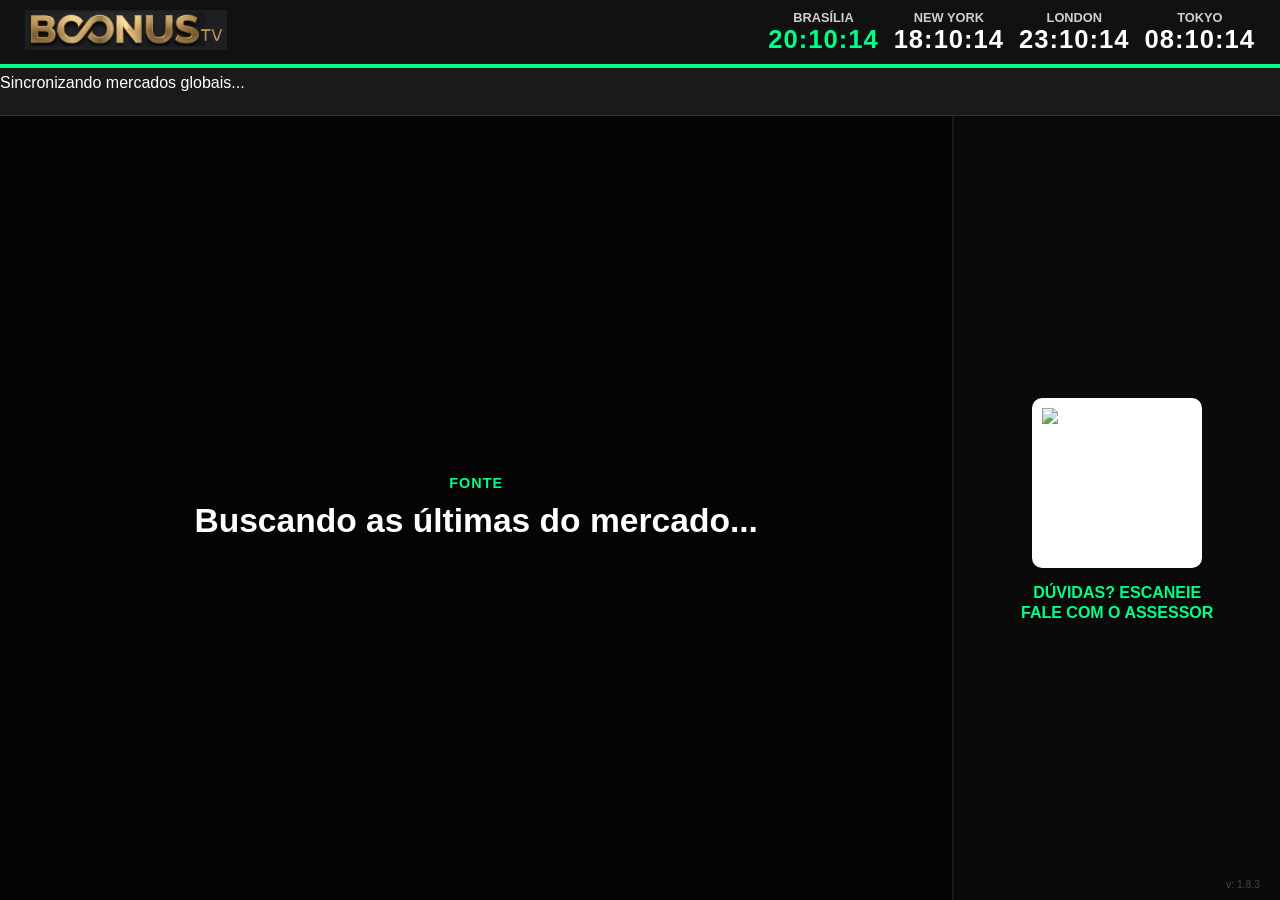
==== index.html @ 6c3a73f4 "Update index.html" ====
<!DOCTYPE html>
<html lang="pt-br">
<head>
    <meta charset="UTF-8">
    <meta name="viewport" content="width=device-width, initial-scale=1.0">
    
    <title>Boonus TV - Terminal Financeiro</title>
    <meta property="og:title" content="Boonus TV - Terminal Financeiro">
    <meta property="og:description" content="Acompanhe as oportunidades, índices e o radar econômico global em tempo real.">
    <meta property="og:image" content="https://tv.boonus.app.br/logo_boonustv_midia.png">
    <meta property="og:url" content="https://tv.boonus.app.br/">
    <meta property="og:type" content="website">

    <style>
        :root { 
            /* Paleta Genérica Padrão (Marca) */
            --neon-color: #00ff88; 
            
            /* Paleta Financeira Universal (Imutável) */
            --positive-color: #00ff88; 
            --negative-color: #ff4444;
            
            --dark-bg: #050505; 
            --panel-bg: #111; 
        }
        body { background: var(--dark-bg); color: white; font-family: 'Segoe UI', sans-serif; overflow: hidden; margin: 0; height: 100vh; display: flex; flex-direction: column; }
        
        .header { display: flex; justify-content: space-between; align-items: center; padding: 10px 25px; background: var(--panel-bg); border-bottom: 4px solid var(--neon-color); z-index: 10; transition: border-color 0.5s; }
        .logo img { height: 40px; width: auto; }
        .clocks-container { display: flex; gap: 15px; }
        .clock-box { text-align: center; min-width: 85px; }
        .label { font-size: 0.8rem; color: #FFFFFF; text-transform: uppercase; font-weight: bold; opacity: 0.8; }
        .time { font-size: 1.6rem; font-weight: bold; font-variant-numeric: tabular-nums; letter-spacing: 1px; }
        #br-time { color: var(--neon-color); transition: color 0.5s; }

        .ticker-container { width: 100%; overflow: hidden; background: #1a1a1a; padding: 6px 0; border-bottom: 1px solid #333; min-height: 35px; }
        .ticker-content { display: inline-flex; animation: marquee 60s linear infinite; white-space: nowrap; }
        .stock-item { display: inline-flex; align-items: center; margin: 0 25px; font-size: 1.5rem; font-weight: 600; }
        
        .up { color: var(--positive-color); } 
        .down { color: var(--negative-color); }

        .main-container { flex: 1; display: flex; overflow: hidden; position: relative; }
        .content-area { flex: 4; position: relative; display: flex; justify-content: center; align-items: center; background: var(--dark-bg); cursor: pointer; }
        .display-block { position: absolute; width: 100%; height: 100%; display: none; opacity: 0; transition: opacity 0.8s; flex-direction: column; justify-content: center; align-items: center; padding: 20px; box-sizing: border-box; text-align: center; }

        /* Indicador de Pausa */
        #pause-indicator { position: absolute; top: 20px; right: 20px; background: rgba(0, 0, 0, 0.8); color: var(--neon-color); padding: 8px 15px; border-radius: 8px; font-weight: bold; font-size: 0.9rem; z-index: 100; border: 1px solid var(--neon-color); display: none; transition: color 0.5s, border-color 0.5s; letter-spacing: 1px; }

        .macro-grid, .coins-grid, .agenda-grid, .opportunities-grid { display: grid; grid-template-columns: 1fr 1fr; gap: 30px; width: 95%; text-align: left; }
        .card-column { display: flex; flex-direction: column; gap: 15px; }
        .info-card { background: #111; padding: 15px 20px; border-radius: 12px; border-left: 5px solid var(--neon-color); position: relative; min-height: 100px; display: flex; flex-direction: column; justify-content: center; transition: border-color 0.5s; }
        .info-card h3 { color: var(--neon-color); margin: 0 0 5px 0; font-size: 0.85rem; text-transform: uppercase; transition: color 0.5s; }
        .info-val { font-size: 1.5rem; font-weight: bold; display: block; white-space: normal; }
        .info-sub { font-size: 0.95rem; font-weight: bold; margin-top: 3px; color: #888; }

        .card-with-logo { display: flex; align-items: center; gap: 15px; }
        .asset-logo { width: 60px; height: 60px; object-fit: contain; background: #fff; border-radius: 8px; padding: 5px; flex-shrink: 0; }

        #news-title { font-size: 2.1rem; font-weight: bold; line-height: 1.2; max-width: 90%; margin-top: 10px; }
        .news-image { width: auto; max-width: 80%; max-height: 45vh; border-radius: 8px; object-fit: contain; margin-bottom: 10px; border: 2px solid #333; }
        
        .sidebar-qr { flex: 1.2; background: #0a0a0a; display: flex; flex-direction: column; justify-content: space-between; align-items: center; border-left: 2px solid #1a1a1a; padding: 25px 20px 10px 20px; box-sizing: border-box; cursor: pointer; }
        .qr-section { display: flex; flex-direction: column; align-items: center; justify-content: center; flex: 1; }
        .qr-box { background: white; padding: 10px; border-radius: 10px; width: 150px; height: 150px; margin-bottom: 15px; }
        .qr-text { font-size: 1rem; font-weight: bold; color: var(--neon-color); text-align: center; line-height: 1.2; transition: color 0.5s; }
        .version-tag { font-size: 0.65rem; color: #444; align-self: flex-end; }

        @keyframes marquee { 0% { transform: translateX(0); } 100% { transform: translateX(-50%); } }

        /* REGRAS MOBILE */
        @media (max-width: 768px) {
            .header { flex-direction: column; gap: 15px; padding: 15px 10px; }
            .clocks-container { flex-wrap: wrap; justify-content: center; gap: 10px; }
            .clock-box { min-width: 70px; }
            .time { font-size: 1.3rem; }
            .stock-item { font-size: 1.2rem; margin: 0 15px; }
            .main-container { flex-direction: column; }
            .macro-grid, .coins-grid, .agenda-grid, .opportunities-grid { grid-template-columns: 1fr; gap: 10px; width: 100%; }
            .card-column { gap: 10px; }
            .info-card { min-height: auto; padding: 12px 15px; }
            .info-val { font-size: 1.3rem; }
            #news-title { font-size: 1.4rem; }
            .news-image { max-height: 25vh; }
            .sidebar-qr { flex: none; height: auto; flex-direction: row; padding: 10px 15px; border-left: none; border-top: 2px solid #1a1a1a; justify-content: center; gap: 15px; position: relative; }
            .qr-section { flex-direction: row; gap: 15px; text-align: left; align-items: center; }
            .qr-box { width: 70px; height: 70px; margin-bottom: 0; padding: 5px; }
            .qr-text { font-size: 0.85rem; text-align: left; }
            .version-tag { position: absolute; bottom: 5px; right: 10px; }
        }
    </style>
</head>
<body>

    <div class="header">
        <div class="logo"><img id="header-logo" src="logo.png" alt="Logo" onerror="this.style.display='none'"></div>
        <div class="clocks-container">
            <div class="clock-box"><div class="label">Brasília</div><div id="br-time" class="time">--:--:--</div></div>
            <div class="clock-box"><div class="label">New York</div><div id="ny-time" class="time">--:--:--</div></div>
            <div class="clock-box"><div class="label">London</div><div id="ld-time" class="time">--:--:--</div></div>
            <div class="clock-box"><div class="label">Tokyo</div><div id="tk-time" class="time">--:--:--</div></div>
        </div>
    </div>

    <div class="ticker-container">
        <div id="stock-ticker" class="ticker-content">Sincronizando mercados globais...</div>
    </div>

    <div class="main-container">
        <div class="content-area" id="interactive-area" title="Toque para pausar a rotação">
            <div id="pause-indicator">⏸️ PAUSADO</div>
            
            <div id="block-news" class="display-block" style="display: flex; opacity: 1;">
                <img id="news-img" class="news-image" src="" style="display:none;">
                <div id="news-source" style="color:var(--neon-color); font-weight:bold; text-transform:uppercase; font-size: 0.9rem; letter-spacing: 1px;">Fonte</div>
                <div id="news-title">Buscando as últimas do mercado...</div>
            </div>

            <div id="block-opps" class="display-block">
                <h2 id="title-opps" style="color:var(--neon-color); margin-bottom:20px;">OPORTUNIDADES DO DIA</h2>
                <div id="opps-container" class="opportunities-grid"></div>
            </div>

            <div id="block-publi" class="display-block">
                <img id="publi-img" src="" style="width:100%; height:100%; object-fit: contain; display:none;" onerror="this.style.display='none'">
                <video id="publi-vid" style="width:100%; height:100%; object-fit: contain; display:none;" autoplay loop muted playsinline></video>
            </div>

            <div id="block-macro" class="display-block">
                <h2 id="title-macro" style="color:var(--neon-color); margin-bottom:20px;">INDICADORES MACRO &amp; ÍNDICES</h2>
                <div class="macro-grid">
                    <div class="card-column">
                        <div class="info-card"><h3>SELIC (META)</h3><div class="info-val">14,25%</div></div>
                        <div class="info-card"><h3>IPCA (PROJ. 2026)</h3><div class="info-val">4,72%</div></div>
                        <div class="info-card"><h3>CDI ACUM.</h3><div class="info-val">14,40%</div></div>
                    </div>
                    <div class="card-column">
                        <div class="info-card"><h3>IBOVESPA</h3><div id="ibov-val" class="info-val">---</div><div id="ibov-var" class="info-sub">---</div></div>
                        <div class="info-card"><h3>S&amp;P 500</h3><div id="sp500-val" class="info-val">---</div><div id="sp500-var" class="info-sub">---</div></div>
                        <div class="info-card"><h3>NASDAQ</h3><div id="nasdaq-val" class="info-val">---</div><div id="nasdaq-var" class="info-sub">---</div></div>
                    </div>
                </div>
            </div>

            <div id="block-agenda" class="display-block">
                <h2 id="title-agenda" style="color:var(--neon-color); margin-bottom:20px;">RADAR ECONÔMICO</h2>
                <div id="agenda-container" class="agenda-grid"></div>
            </div>

            <div id="block-coins" class="display-block">
                <h2 id="title-coins" style="color:var(--neon-color); margin-bottom:20px;">CÂMBIO GLOBAL (LIVE)</h2>
                <div class="coins-grid">
                    <div class="info-card"><h3>Dólar</h3><div id="usd-val" class="info-val">R$ ---</div><div id="usd-var" class="info-sub">---</div></div>
                    <div class="info-card"><h3>Euro</h3><div id="eur-val" class="info-val">R$ ---</div><div id="eur-var" class="info-sub">---</div></div>
                    <div class="info-card"><h3>Iene</h3><div id="jpy-val" class="info-val">R$ ---</div><div id="jpy-var" class="info-sub">---</div></div>
                    <div class="info-card"><h3>Libra</h3><div id="gbp-val" class="info-val">R$ ---</div><div id="gbp-var" class="info-sub">---</div></div>
                </div>
            </div>
        </div>

        <div class="sidebar-qr" onclick="toggleFullScreen()">
            <div class="qr-section">
                <div class="qr-box">
                    <img src="https://api.qrserver.com/v1/create-qr-code/?size=150x150&data=https://wa.me/5521981976661" alt="QR Code">
                </div>
                <div class="qr-text" id="qr-sidebar-text">DÚVIDAS? ESCANEIE<br>FALE COM O ASSESSOR</div>
            </div>
            <div class="version-tag">v: 1.8.3</div>
        </div>
    </div>

    <script>
        // ==========================================
        // CONFIGURAÇÕES BASE E LINKS DE CLIENTES
        // ==========================================
        
        const urlParams = new URLSearchParams(window.location.search);
        const tenant = urlParams.get('cliente') ? urlParams.get('cliente').toLowerCase() : 'generic';

        let URL_OPORTUNIDADES = 'https://docs.google.com/spreadsheets/d/e/2PACX-1vQQea0VHfFg2M2BT0KdpN5uEnR_yIPpWD6ASnI8Zn4Ff_vVy0DoytjIh9ebHot-wWJeLoZ_eVg-L1YI/pub?gid=0&single=true&output=csv';
        let URL_RADAR = 'https://docs.google.com/spreadsheets/d/e/2PACX-1vQQea0VHfFg2M2BT0KdpN5uEnR_yIPpWD6ASnI8Zn4Ff_vVy0DoytjIh9ebHot-wWJeLoZ_eVg-L1YI/pub?gid=82167012&single=true&output=csv';
        let URL_MACRO = 'https://docs.google.com/spreadsheets/d/e/2PACX-1vQQea0VHfFg2M2BT0KdpN5uEnR_yIPpWD6ASnI8Zn4Ff_vVy0DoytjIh9ebHot-wWJeLoZ_eVg-L1YI/pub?gid=327977986&single=true&output=csv';
        let URL_CONTADOR = ''; 
        
        // --- ATENÇÃO: ARQUIVOS DA VERSÃO GENÉRICA ---
        let publiImages = ['publi1.mp4', 'publi2.png', 'publi3.png'];

        if (tenant === 'safra') {
            document.documentElement.style.setProperty('--neon-color', '#C29B0C'); 
            document.getElementById('header-logo').src = 'logo-safra.png';
            
            // --- ATENÇÃO: ARQUIVOS EXCLUSIVOS DO SAFRA ---
            publiImages = ['safra-publi1.png', 'safra-publi2.png', 'safra-publi3.png'];
            
            URL_OPORTUNIDADES = 'https://docs.google.com/spreadsheets/d/e/2PACX-1vRligWQ9c9JMzqTchd606jk1VGqTgpHjaQpEhqjMlG_3ecYbSZeuviFiFT6TAg9o7YmXdwRI16DI8cv/pub?gid=0&single=true&output=csv';
            URL_RADAR = 'https://docs.google.com/spreadsheets/d/e/2PACX-1vRligWQ9c9JMzqTchd606jk1VGqTgpHjaQpEhqjMlG_3ecYbSZeuviFiFT6TAg9o7YmXdwRI16DI8cv/pub?gid=82167012&single=true&output=csv';
            URL_MACRO = 'https://docs.google.com/spreadsheets/d/e/2PACX-1vRligWQ9c9JMzqTchd606jk1VGqTgpHjaQpEhqjMlG_3ecYbSZeuviFiFT6TAg9o7YmXdwRI16DI8cv/pub?gid=327977986&single=true&output=csv';
            URL_CONTADOR = 'https://script.google.com/macros/s/AKfycbzI8HxET-dGKkV5jcrAYxH7xcG2SjCJdfugrW0_1y4t8_Gil0rKjxjnt8R-oFEV27I6IQ/exec';
        } else if (tenant === 'btg') {
            document.documentElement.style.setProperty('--neon-color', '#00d2ff'); 
            document.getElementById('header-logo').src = 'logo-btg.png';
            
            // --- ATENÇÃO: ARQUIVOS EXCLUSIVOS DO BTG ---
            publiImages = ['btg-publi1.png', 'btg-publi2.png', 'btg-publi3.png'];
            
            URL_OPORTUNIDADES = 'https://docs.google.com/spreadsheets/d/e/2PACX-1vQPJE572HfEwmYWjjVAn3nE4mkP_YAzTM7UNad5sb8W1uZO7NsHQqZGY2AOTObqYDgc0f_oU0ulSL82/pub?gid=0&single=true&output=csv';
            URL_RADAR = 'https://docs.google.com/spreadsheets/d/e/2PACX-1vQPJE572HfEwmYWjjVAn3nE4mkP_YAzTM7UNad5sb8W1uZO7NsHQqZGY2AOTObqYDgc0f_oU0ulSL82/pub?gid=82167012&single=true&output=csv';
            URL_MACRO = 'https://docs.google.com/spreadsheets/d/e/2PACX-1vQPJE572HfEwmYWjjVAn3nE4mkP_YAzTM7UNad5sb8W1uZO7NsHQqZGY2AOTObqYDgc0f_oU0ulSL82/pub?gid=327977986&single=true&output=csv';
            URL_CONTADOR = 'https://script.google.com/macros/s/AKfycbwksLJPfO9YyRGHKDCA6TkOtdhc3f7vNjJNNZNWtwv_TXPMWKdnAuBCfIoART3TmscMxw/exec';
        }

        // ==========================================

        function toggleFullScreen() {
            if (!document.fullscreenElement) {
                document.documentElement.requestFullscreen().catch(e => console.log(e));
            } else {
                if (document.exitFullscreen) document.exitFullscreen();
            }
        }

        // --- SISTEMA DE TELEMETRIA SILENCIOSA E GEOGRÁFICA ---
        async function registrarAcesso() {
            if (!URL_CONTADOR || URL_CONTADOR === '') return;
            try {
                const tipoDispositivo = window.innerWidth <= 768 ? 'Mobile (Smartphone)' : 'TV / Desktop';
                let regiaoDetectada = "Desconhecida";
                
                try {
                    const controller = new AbortController();
                    const timeoutId = setTimeout(() => controller.abort(), 3000);
                    
                    const geoRes = await fetch('https://freeipapi.com/api/json', { signal: controller.signal });
                    clearTimeout(timeoutId);
                    
                    if (geoRes.ok) {
                        const geoData = await geoRes.json();
                        if (geoData.cityName && geoData.regionName) {
                            regiaoDetectada = `${geoData.cityName} - ${geoData.regionName}`;
                        }
                    }
                } catch(geoErr) {}
                
                fetch(URL_CONTADOR, {
                    method: 'POST',
                    mode: 'no-cors',
                    headers: { 'Content-Type': 'application/json' },
                    body: JSON.stringify({ dispositivo: tipoDispositivo, regiao: regiaoDetectada })
                });
            } catch(e) {}
        }

        try {
            function safeParseFloat(str) {
                if (!str) return 0;
                str = str.replace(/[^\d.,-]/g, ''); 
                const lastComma = str.lastIndexOf(',');
                const lastDot = str.lastIndexOf('.');
                if (lastComma > lastDot) {
                    return parseFloat(str.replace(/\./g, '').replace(',', '.'));
                } else if (lastDot > lastComma) {
                    return parseFloat(str.replace(/,/g, ''));
                } else {
                    return parseFloat(str);
                }
            }

            // --- RELÓGIOS GLOBAIS ---
            function updateClocks() {
                try {
                    const now = new Date();
                    const f = (tz) => now.toLocaleTimeString('pt-BR', {hour:'2-digit', minute:'2-digit', second:'2-digit', timeZone: tz});
                    document.getElementById('br-time').innerText = f('America/Sao_Paulo');
                    document.getElementById('ny-time').innerText = f('America/New_York');
                    document.getElementById('ld-time').innerText = f('Europe/London');
                    document.getElementById('tk-time').innerText = f('Asia/Tokyo');
                } catch(e) {}
            }
            setInterval(updateClocks, 1000); updateClocks();

            // --- PARSER DE CSV ---
            function parseCSV(text) {
                const lines = text.split(/\r?\n/).filter(line => line.trim() !== "");
                return lines.map(line => {
                    const cols = [];
                    let current = '';
                    let inQuotes = false;
                    for (let char of line) {
                        if (char === '"') inQuotes = !inQuotes;
                        else if (char === ',' && !inQuotes) {
                            cols.push(current);
                            current = '';
                        } else {
                            current += char;
                        }
                    }
                    cols.push(current);
                    return cols.map(val => val ? val.replace(/^"|"$/g, '').trim() : '');
                });
            }

            // --- QUADRO 1: OPORTUNIDADES DO DIA ---
            async function fetchOpportunities() {
                try {
                    const response = await fetch(URL_OPORTUNIDADES + '&t=' + new Date().getTime());
                    if (!response.ok) throw new Error("Falha na rede");
                    const csvText = await response.text();
                    const data = parseCSV(csvText).slice(1);
                    
                    const container = document.getElementById('opps-container');
                    let html = '<div class="card-column">';
                    
                    data.forEach((cols, idx) => {
                        if (idx >= 6) return;
                        if (idx === 3) html += '</div><div class="card-column">';
                        if (cols.length >= 3) {
                            const [classe, ativo, taxa, destaque, logoUrl] = cols;
                            const imgHtml = (logoUrl && logoUrl.length > 10) ? `<img src="${logoUrl}" class="asset-logo" onerror="this.style.display='none'">` : '';

                            html += `
                                <div class="info-card">
                                    <h3>${classe}</h3>
                                    <div class="card-with-logo">
                                        ${imgHtml}
                                        <div style="flex:1">
                                            <div class="info-val">${ativo}</div>
                                            <div class="info-sub" style="color:var(--neon-color); font-size: 1.4rem;">${taxa}</div>
                                            <div class="info-sub" style="font-size:0.85rem; opacity:0.9;">${destaque || ''}</div>
                                        </div>
                                    </div>
                                </div>`;
                        }
                    });
                    container.innerHTML = html + '</div>';
                } catch (e) {}
            }

            // --- QUADRO 2: RADAR ECONÔMICO ---
            async function fetchAgenda() {
                try {
                    const response = await fetch(URL_RADAR + '&t=' + new Date().getTime());
                    if (!response.ok) throw new Error("Falha na rede");
                    const csvText = await response.text();
                    const data = parseCSV(csvText).slice(1);
                    
                    const container = document.getElementById('agenda-container');
                    if (data.length === 0) {
                        container.innerHTML = `<div class="info-card" style="grid-column: span 2; border-left-color: #444; text-align: center;"><div class="info-val" style="color:#888;">Sem agenda relevante no momento</div></div>`;
                        return;
                    }

                    let html = '<div class="card-column">';
                    data.forEach((cols, idx) => {
                        if (idx >= 6) return;
                        if (idx === 3) html += '</div><div class="card-column">';
                        if (cols.length >= 2) {
                            const [dataHora, indicador, impacto, projecao] = cols;
                            const isAlto = impacto && impacto.toUpperCase().includes('ALTO');
                            const impColor = isAlto ? 'var(--neon-color)' : '#888';
                            const impStars = isAlto ? '★★★ ALTO' : '★★☆ MÉDIO';

                            html += `
                                <div class="info-card" style="border-left-color: ${impColor}">
                                    <h3>${dataHora}</h3>
                                    <div class="info-val" style="font-size: 1.2rem;">${indicador}</div>
                                    <div class="info-sub" style="color: ${impColor}">${impStars}</div>
                                    ${projecao ? `<div class="info-sub" style="font-size:0.8rem; opacity:0.8; color:#bbb;">${projecao}</div>` : ''}
                                </div>`;
                        }
                    });
                    container.innerHTML = html + '</div>';
                } catch (e) {}
            }

            // --- QUADRO 3: ÍNDICES MACRO (GOOGLE FINANCE) ---
            async function fetchMacro() {
                try {
                    if (!URL_MACRO || URL_MACRO === '') return; 
                    const response = await fetch(URL_MACRO + '&t=' + new Date().getTime());
                    if (!response.ok) throw new Error("Falha na rede");
                    const csvText = await response.text();
                    const data = parseCSV(csvText);
                    
                    data.forEach(cols => {
                        if (cols.length >= 3) {
                            const indice = cols[0].toUpperCase();
                            const price = safeParseFloat(cols[1]);
                            const variation = safeParseFloat(cols[2]);
                            let valId = ''; let varId = '';
                            
                            if (indice.includes('IBOV')) { valId = 'ibov-val'; varId = 'ibov-var'; }
                            else if (indice.includes('S&P') || indice.includes('INX')) { valId = 'sp500-val'; varId = 'sp500-var'; }
                            else if (indice.includes('NASDAQ') || indice.includes('IXIC')) { valId = 'nasdaq-val'; varId = 'nasdaq-var'; }
                            
                            if (valId && price > 0) {
                                document.getElementById(valId).innerText = price.toLocaleString('pt-BR', { minimumFractionDigits: 2, maximumFractionDigits: 2 });
                                const varEl = document.getElementById(varId);
                                const isUp = variation >= 0;
                                varEl.innerText = (isUp ? '▲ ' : '▼ ') + Math.abs(variation).toFixed(2) + '%';
                                varEl.style.color = isUp ? 'var(--positive-color)' : 'var(--negative-color)';
                            }
                        }
                    });
                } catch (e) {}
            }

            // --- TICKER DE AÇÕES ---
            async function fetchBrapi() {
                try {
                    const res = await fetch('https://brapi.dev/api/quote/list?sortBy=change&sortOrder=desc');
                    const data = await res.json();
                    const actions = data.stocks.filter(s => /^[A-Z]{4}[3456]$/.test(s.stock));
                    let tickerHtml = '';
                    actions.slice(0,10).forEach(s => tickerHtml += `<span class="stock-item">${s.stock} <span class="up">▲ ${s.change.toFixed(2)}%</span></span>`);
                    actions.slice(-10).reverse().forEach(s => tickerHtml += `<span class="stock-item">${s.stock} <span class="down">▼ ${s.change.toFixed(2)}%</span></span>`);
                    document.getElementById('stock-ticker').innerHTML = tickerHtml + tickerHtml;
                } catch(e) {}
            }

            // --- CÂMBIO ---
            async function fetchAwesome() {
                try {
                    const r = await fetch('https://economia.awesomeapi.com.br/last/USD-BRL,EUR-BRL,JPY-BRL,GBP-BRL');
                    const dB = await r.json();
                    const updateC = (id, cur) => {
                        document.getElementById(`${id}-val`).innerText = 'R$ ' + parseFloat(cur.bid).toFixed(2);
                        const pct = parseFloat(cur.pctChange);
                        const varEl = document.getElementById(`${id}-var`);
                        varEl.innerText = (pct >= 0 ? '▲ ' : '▼ ') + pct.toFixed(2) + '%';
                        varEl.style.color = pct >= 0 ? 'var(--positive-color)' : 'var(--negative-color)';
                    };
                    updateC('usd', dB.USDBRL); updateC('eur', dB.EURBRL); updateC('jpy', dB.JPYBRL); updateC('gbp', dB.GBPBRL);
                } catch(e) {}
            }

            // --- RSS NOTÍCIAS ---
            let newsList = [];
            async function fetchNews() {
                const feeds = [
                    {n: "InfoMoney", u: "https://www.infomoney.com.br/feed/"},
                    {n: "Valor Econômico", u: "https://valor.globo.com/rss/valor/"}
                ];
                newsList = []; 
                for(let f of feeds){
                    try {
                        const r = await fetch(`https://api.rss2json.com/v1/api.json?rss_url=${encodeURIComponent(f.u)}`);
                        const d = await r.json();
                        if(d.items) d.items.forEach(i => newsList.push({...i, sourceName: f.n}));
                    } catch(e) {}
                }
                newsList.sort(() => Math.random() - 0.5);
            }

            // --- INICIALIZAÇÃO E INTERVALOS ---
            registrarAcesso(); 
            fetchOpportunities(); fetchMacro(); fetchBrapi(); fetchAwesome(); fetchAgenda(); fetchNews();
            
            setInterval(fetchOpportunities, 300000); 
            setInterval(fetchMacro, 300000);         
            setInterval(fetchBrapi, 300000);         
            setInterval(fetchAwesome, 60000);        
            setInterval(fetchAgenda, 300000);         
            setInterval(fetchNews, 1800000);          

            // Rotação Notícias
            let newsIdx = 0;
            setInterval(() => {
                if(newsList.length && document.getElementById('block-news').style.display !== 'none'){
                    const item = newsList[newsIdx];
                    document.getElementById('news-source').innerText = "FONTE: " + item.sourceName;
                    document.getElementById('news-title').innerText = item.title;
                    const img = document.getElementById('news-img');
                    const thumb = item.thumbnail || item.enclosure?.link || (item.content?.match(/src="([^"]+)"/)?.[1]);
                    if(thumb && !thumb.includes('transparent')){
                        img.src = thumb;
                        img.style.display = 'block';
                    } else { img.style.display = 'none'; }
                    newsIdx = (newsIdx + 1) % newsList.length;
                }
            }, 15000);

            // ==========================================
            // MOTOR DE ROTAÇÃO HÍBRIDO BLINDADO E PAUSA
            // ==========================================
            const blocks = ['block-news', 'block-opps', 'block-publi', 'block-macro', 'block-agenda', 'block-coins'];
            let bIdx = 0; let pIdx = 0;
            let cycleTimeout;
            let pauseTimeout;
            let isPaused = false; 

            // Fallback de erro no vídeo: Se o vídeo falhar, pule e evite tela preta infinita
            document.getElementById('publi-vid').addEventListener('error', function(e) {
                console.warn("Vídeo não encontrado ou corrompido. Pulando tela.");
                clearTimeout(cycleTimeout);
                cycle(); // Força a rotação imediata
            });

            function cycle() {
                try {
                    const cur = document.getElementById(blocks[bIdx]);
                    cur.style.opacity = 0;
                    
                    setTimeout(() => {
                        cur.style.display = 'none';
                        
                        // Reseta o player de vídeo ao sair da tela de anúncios
                        if(blocks[bIdx] === 'block-publi') {
                            document.getElementById('publi-vid').pause();
                        }
                        
                        bIdx = (bIdx + 1) % blocks.length;
                        const nxt = document.getElementById(blocks[bIdx]);
                        
                        // MOTOR HÍBRIDO DE INJEÇÃO REVISADO
                        if(blocks[bIdx] === 'block-publi') {
                            const imgPubli = document.getElementById('publi-img');
                            const vidPubli = document.getElementById('publi-vid');
                            const currentMedia = publiImages[pIdx];
                            
                            if(currentMedia.toLowerCase().endsWith('.mp4')) {
                                imgPubli.style.display = 'none';
                                vidPubli.style.display = 'block';
                                
                                // BLINDAGEM DE SEGUNDA ORDEM: Vídeos não usam cache-busting (?v=)
                                if (vidPubli.getAttribute('src') !== currentMedia) {
                                    vidPubli.src = currentMedia;
                                    vidPubli.load(); 
                                }
                                
                                let playPromise = vidPubli.play();
                                if (playPromise !== undefined) {
                                    playPromise.catch(error => {
                                        console.log("Falha no Autoplay:", error);
                                        // A tela ainda fica visível, mas a tag de fallback 'error' resolve 404
                                    });
                                }
                                
                            } else {
                                vidPubli.style.display = 'none';
                                vidPubli.pause();
                                imgPubli.style.display = 'block';
                                imgPubli.src = currentMedia + '?v=' + Date.now(); 
                            }
                            pIdx = (pIdx + 1) % publiImages.length;
                        }
                        
                        nxt.style.display = 'flex';
                        setTimeout(() => nxt.style.opacity = 1, 50);
                        
                        const nextTime = blocks[bIdx] === 'block-news' ? 60000 : 25000;
                        cycleTimeout = setTimeout(cycle, nextTime);
                    }, 800);
                } catch(e) { cycleTimeout = setTimeout(cycle, 10000); }
            }
            
            cycleTimeout = setTimeout(cycle, 60000);

            // Ação: Toggle Pause
            const contentArea = document.getElementById('interactive-area');
            const pauseIndicator = document.getElementById('pause-indicator');

            function toggleRotation(e) {
                if (isPaused) {
                    isPaused = false;
                    pauseIndicator.style.display = 'none';
                    clearTimeout(pauseTimeout);
                    clearTimeout(cycleTimeout);
                    cycleTimeout = setTimeout(cycle, 5000);
                } else {
                    isPaused = true;
                    clearTimeout(cycleTimeout);
                    clearTimeout(pauseTimeout);
                    pauseIndicator.style.display = 'block';
                    
                    pauseTimeout = setTimeout(() => {
                        isPaused = false;
                        pauseIndicator.style.display = 'none';
                        cycle(); 
                    }, 120000);
                }
            }

            contentArea.addEventListener('click', function(e) {
                if (e.target.closest('.sidebar-qr') === null) {
                    toggleRotation(e);
                }
            });

            // ==========================================
            // MOTOR WAKE LOCK (TELA SEMPRE LIGADA)
            // ==========================================
            let wakeLock = null;
            async function requestWakeLock() {
                try {
                    if ('wakeLock' in navigator) {
                        wakeLock = await navigator.wakeLock.request('screen');
                    }
                } catch (err) {}
            }
            
            // Tenta ativar logo na abertura
            requestWakeLock();
            
            // Reativa por clique (caso o navegador exija interação prévia)
            document.addEventListener('click', function() { 
                if (!wakeLock) requestWakeLock(); 
            }, { once: true });
            
            // Reativa caso o usuário minimize a janela e volte
            document.addEventListener('visibilitychange', function() { 
                if (wakeLock !== null && document.visibilityState === 'visible') {
                    requestWakeLock(); 
                }
            });

        } catch(fatalError) {
            console.error("Erro crítico:", fatalError);
        }
    </script>
</body>
</html>
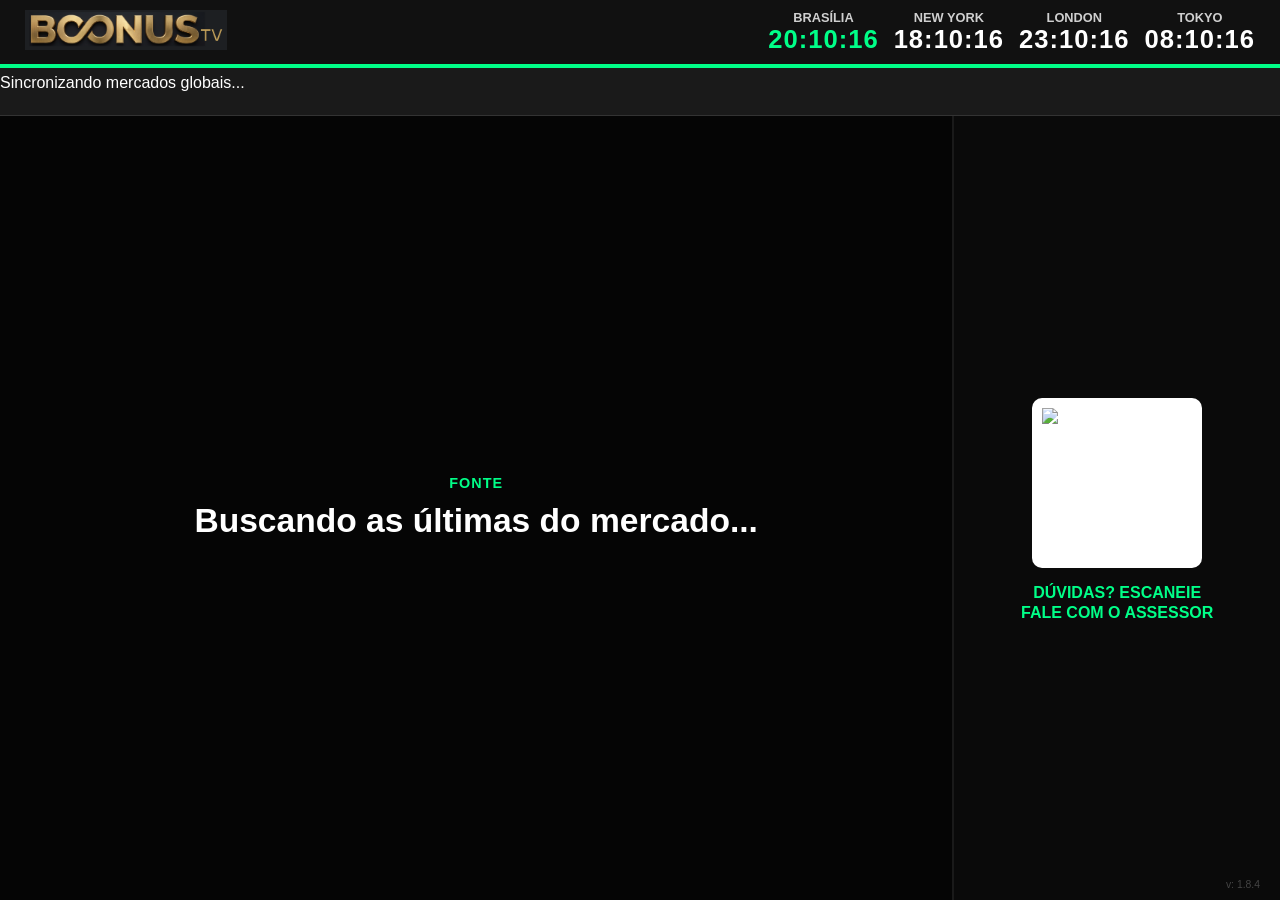
==== commit fd4a835f: "Update index.html" ====
--- a/index.html
+++ b/index.html
@@ -130,9 +130,10 @@
                 <h2 id="title-macro" style="color:var(--neon-color); margin-bottom:20px;">INDICADORES MACRO &amp; ÍNDICES</h2>
                 <div class="macro-grid">
                     <div class="card-column">
-                        <div class="info-card"><h3>SELIC (META)</h3><div class="info-val">14,25%</div></div>
-                        <div class="info-card"><h3>IPCA (PROJ. 2026)</h3><div class="info-val">4,72%</div></div>
-                        <div class="info-card"><h3>CDI ACUM.</h3><div class="info-val">14,40%</div></div>
+                        <!-- IDs Adicionados para atualização automática -->
+                        <div class="info-card"><h3>SELIC (META)</h3><div id="selic-val" class="info-val">---</div></div>
+                        <div class="info-card"><h3>IPCA</h3><div id="ipca-val" class="info-val">---</div></div>
+                        <div class="info-card"><h3>CDI ACUM.</h3><div id="cdi-val" class="info-val">---</div></div>
                     </div>
                     <div class="card-column">
                         <div class="info-card"><h3>IBOVESPA</h3><div id="ibov-val" class="info-val">---</div><div id="ibov-var" class="info-sub">---</div></div>
@@ -165,7 +166,7 @@
                 </div>
                 <div class="qr-text" id="qr-sidebar-text">DÚVIDAS? ESCANEIE<br>FALE COM O ASSESSOR</div>
             </div>
-            <div class="version-tag">v: 1.8.3</div>
+            <div class="version-tag">v: 1.8.4</div>
         </div>
     </div>
 
@@ -179,7 +180,8 @@
 
         let URL_OPORTUNIDADES = 'https://docs.google.com/spreadsheets/d/e/2PACX-1vQQea0VHfFg2M2BT0KdpN5uEnR_yIPpWD6ASnI8Zn4Ff_vVy0DoytjIh9ebHot-wWJeLoZ_eVg-L1YI/pub?gid=0&single=true&output=csv';
         let URL_RADAR = 'https://docs.google.com/spreadsheets/d/e/2PACX-1vQQea0VHfFg2M2BT0KdpN5uEnR_yIPpWD6ASnI8Zn4Ff_vVy0DoytjIh9ebHot-wWJeLoZ_eVg-L1YI/pub?gid=82167012&single=true&output=csv';
-        let URL_MACRO = 'https://docs.google.com/spreadsheets/d/e/2PACX-1vQQea0VHfFg2M2BT0KdpN5uEnR_yIPpWD6ASnI8Zn4Ff_vVy0DoytjIh9ebHot-wWJeLoZ_eVg-L1YI/pub?gid=327977986&single=true&output=csv';
+        // URL da Matriz atualizada conforme solicitação
+        let URL_MACRO = 'https://docs.google.com/spreadsheets/d/e/2PACX-1vRAOhT8trYO2BkjzBBZQsBdfuJSo5xA-3OljtFd9JkucbnDtC7J9komg3Glc0HlxUExTVqjapGeM3dY/pub?gid=327977986&single=true&output=csv';
         let URL_CONTADOR = ''; 
         
         // --- ATENÇÃO: ARQUIVOS DA VERSÃO GENÉRICA ---
@@ -372,7 +374,7 @@
                 } catch (e) {}
             }
 
-            // --- QUADRO 3: ÍNDICES MACRO (GOOGLE FINANCE) ---
+            // --- QUADRO 3: ÍNDICES MACRO ---
             async function fetchMacro() {
                 try {
                     if (!URL_MACRO || URL_MACRO === '') return; 
@@ -382,22 +384,34 @@
                     const data = parseCSV(csvText);
                     
                     data.forEach(cols => {
-                        if (cols.length >= 3) {
-                            const indice = cols[0].toUpperCase();
+                        if (cols.length >= 2) {
+                            const indice = cols[0].toUpperCase().trim();
                             const price = safeParseFloat(cols[1]);
-                            const variation = safeParseFloat(cols[2]);
-                            let valId = ''; let varId = '';
+                            let variation = 0;
+                            if(cols.length >= 3) variation = safeParseFloat(cols[2]);
                             
+                            let valId = ''; let varId = ''; let isPercentOnly = false;
+                            
+                            // Mapeamento dinâmico
                             if (indice.includes('IBOV')) { valId = 'ibov-val'; varId = 'ibov-var'; }
                             else if (indice.includes('S&P') || indice.includes('INX')) { valId = 'sp500-val'; varId = 'sp500-var'; }
                             else if (indice.includes('NASDAQ') || indice.includes('IXIC')) { valId = 'nasdaq-val'; varId = 'nasdaq-var'; }
+                            else if (indice.includes('SELIC')) { valId = 'selic-val'; isPercentOnly = true; }
+                            else if (indice.includes('IPCA')) { valId = 'ipca-val'; isPercentOnly = true; }
+                            else if (indice.includes('CDI')) { valId = 'cdi-val'; isPercentOnly = true; }
                             
-                            if (valId && price > 0) {
-                                document.getElementById(valId).innerText = price.toLocaleString('pt-BR', { minimumFractionDigits: 2, maximumFractionDigits: 2 });
-                                const varEl = document.getElementById(varId);
-                                const isUp = variation >= 0;
-                                varEl.innerText = (isUp ? '▲ ' : '▼ ') + Math.abs(variation).toFixed(2) + '%';
-                                varEl.style.color = isUp ? 'var(--positive-color)' : 'var(--negative-color)';
+                            if (valId && !isNaN(price) && price > 0) {
+                                if (isPercentOnly) {
+                                    document.getElementById(valId).innerText = price.toLocaleString('pt-BR', { minimumFractionDigits: 2, maximumFractionDigits: 2 }) + '%';
+                                } else {
+                                    document.getElementById(valId).innerText = price.toLocaleString('pt-BR', { minimumFractionDigits: 2, maximumFractionDigits: 2 });
+                                    const varEl = document.getElementById(varId);
+                                    if(varEl) {
+                                        const isUp = variation >= 0;
+                                        varEl.innerText = (isUp ? '▲ ' : '▼ ') + Math.abs(variation).toFixed(2) + '%';
+                                        varEl.style.color = isUp ? 'var(--positive-color)' : 'var(--negative-color)';
+                                    }
+                                }
                             }
                         }
                     });
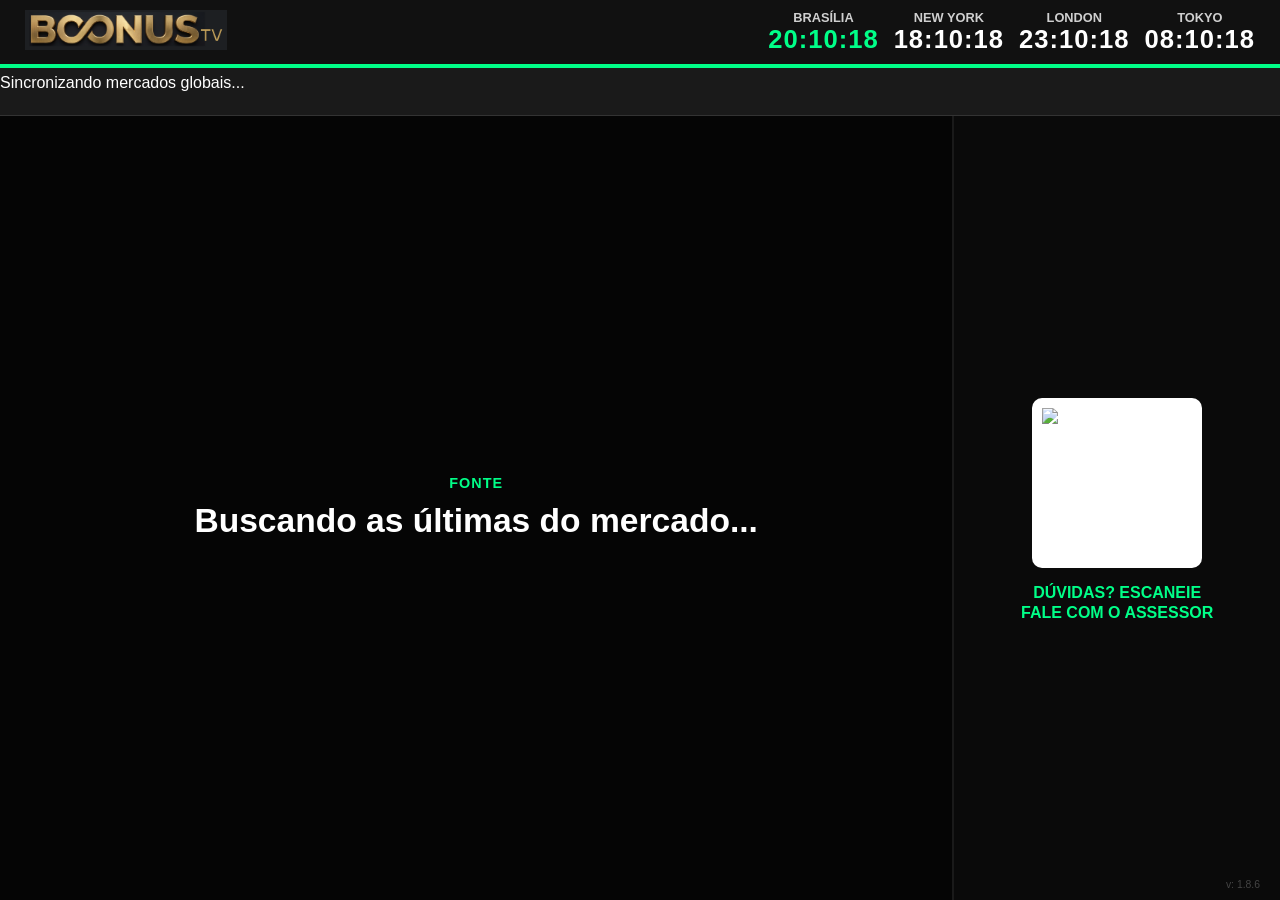
==== commit b4ad024b: "Update index.html" ====
--- a/index.html
+++ b/index.html
@@ -166,7 +166,7 @@
                 </div>
                 <div class="qr-text" id="qr-sidebar-text">DÚVIDAS? ESCANEIE<br>FALE COM O ASSESSOR</div>
             </div>
-            <div class="version-tag">v: 1.8.4</div>
+            <div class="version-tag">v: 1.8.6</div>
         </div>
     </div>
 
@@ -180,7 +180,7 @@
 
         let URL_OPORTUNIDADES = 'https://docs.google.com/spreadsheets/d/e/2PACX-1vQQea0VHfFg2M2BT0KdpN5uEnR_yIPpWD6ASnI8Zn4Ff_vVy0DoytjIh9ebHot-wWJeLoZ_eVg-L1YI/pub?gid=0&single=true&output=csv';
         let URL_RADAR = 'https://docs.google.com/spreadsheets/d/e/2PACX-1vQQea0VHfFg2M2BT0KdpN5uEnR_yIPpWD6ASnI8Zn4Ff_vVy0DoytjIh9ebHot-wWJeLoZ_eVg-L1YI/pub?gid=82167012&single=true&output=csv';
-        // URL da Matriz atualizada conforme solicitação
+        // URL da Matriz padrão
         let URL_MACRO = 'https://docs.google.com/spreadsheets/d/e/2PACX-1vRAOhT8trYO2BkjzBBZQsBdfuJSo5xA-3OljtFd9JkucbnDtC7J9komg3Glc0HlxUExTVqjapGeM3dY/pub?gid=327977986&single=true&output=csv';
         let URL_CONTADOR = ''; 
         
@@ -209,6 +209,19 @@
             URL_RADAR = 'https://docs.google.com/spreadsheets/d/e/2PACX-1vQPJE572HfEwmYWjjVAn3nE4mkP_YAzTM7UNad5sb8W1uZO7NsHQqZGY2AOTObqYDgc0f_oU0ulSL82/pub?gid=82167012&single=true&output=csv';
             URL_MACRO = 'https://docs.google.com/spreadsheets/d/e/2PACX-1vQPJE572HfEwmYWjjVAn3nE4mkP_YAzTM7UNad5sb8W1uZO7NsHQqZGY2AOTObqYDgc0f_oU0ulSL82/pub?gid=327977986&single=true&output=csv';
             URL_CONTADOR = 'https://script.google.com/macros/s/AKfycbwksLJPfO9YyRGHKDCA6TkOtdhc3f7vNjJNNZNWtwv_TXPMWKdnAuBCfIoART3TmscMxw/exec';
+        } else if (tenant === 'darioporto') {
+            // --- AMBIENTE EXCLUSIVO: GRUPO DARIO & PORTO ---
+            document.documentElement.style.setProperty('--neon-color', '#FFFFFF'); // Você pode alterar essa cor hexadecimal da identidade visual deles depois
+            document.getElementById('header-logo').src = 'logo-darioporto.png';
+            
+            // --- ATENÇÃO: ARQUIVOS EXCLUSIVOS DO DARIO & PORTO ---
+            publiImages = ['dp-publi1.png', 'dp-publi2.png', 'dp-publi3.png'];
+            
+            // Novos Links Dario & Porto inseridos
+            URL_OPORTUNIDADES = 'https://docs.google.com/spreadsheets/d/e/2PACX-1vQFmc1NpRH8iG-TY9DPFcaLfDKpw-CNHI89vqPO_0JAJbjMnL3l3QS4hIHCzP58UDrFnNK6s0UqW8BO/pub?gid=0&single=true&output=csv';
+            URL_RADAR = 'https://docs.google.com/spreadsheets/d/e/2PACX-1vQFmc1NpRH8iG-TY9DPFcaLfDKpw-CNHI89vqPO_0JAJbjMnL3l3QS4hIHCzP58UDrFnNK6s0UqW8BO/pub?gid=82167012&single=true&output=csv';
+            URL_MACRO = 'https://docs.google.com/spreadsheets/d/e/2PACX-1vS9Pea0Jdg1zDprxm3RAgkOtDRH-2jT1LRSE1hncjxuTeqm9-B5rawgZok5iGRveEz3uGckx7PI3Ynh/pub?gid=327977986&single=true&output=csv';
+            URL_CONTADOR = ''; 
         }
 
         // ==========================================
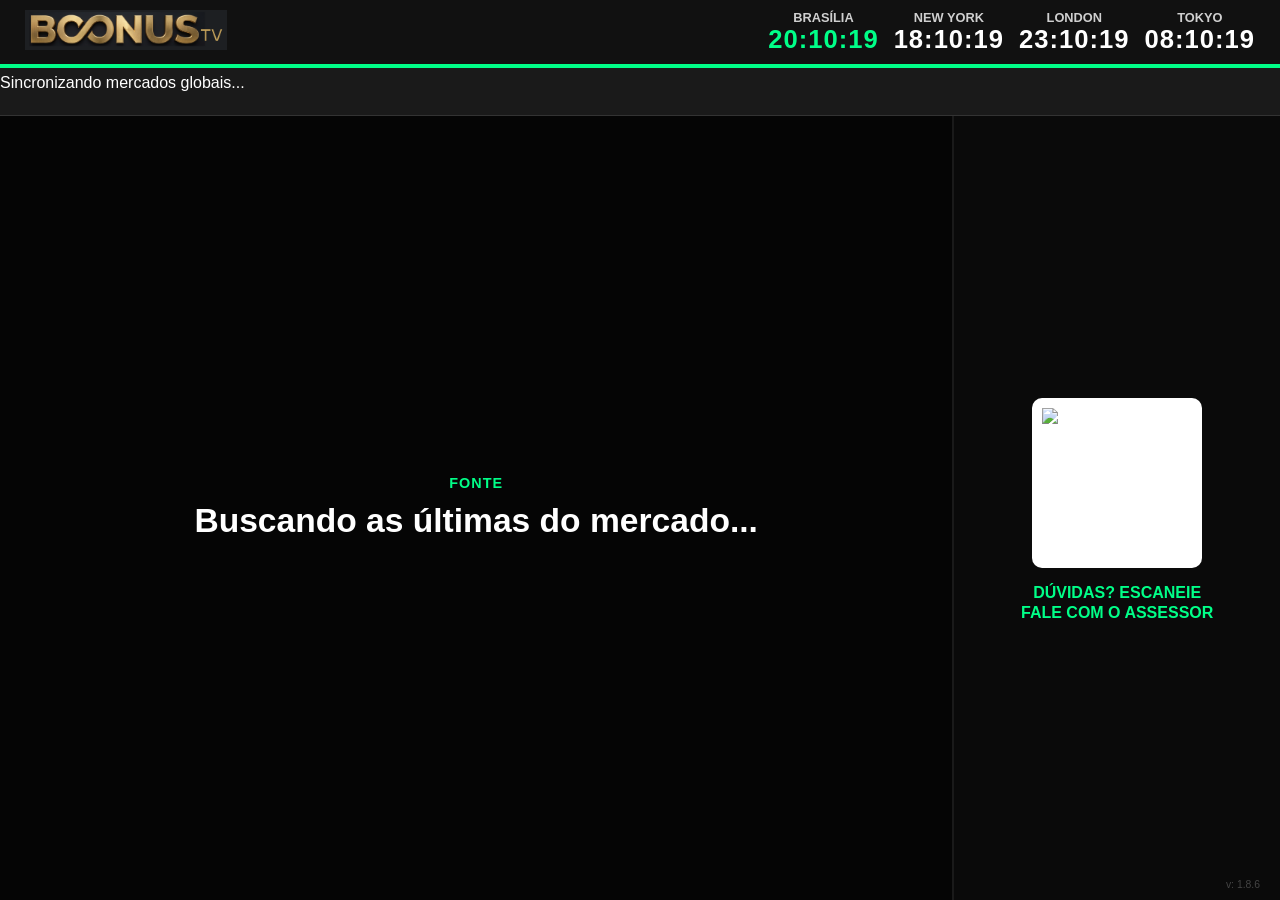
==== commit d421a09b: "Update index.html" ====
--- a/index.html
+++ b/index.html
@@ -212,7 +212,7 @@
         } else if (tenant === 'darioporto') {
             // --- AMBIENTE EXCLUSIVO: GRUPO DARIO & PORTO ---
             document.documentElement.style.setProperty('--neon-color', '#FFFFFF'); // Você pode alterar essa cor hexadecimal da identidade visual deles depois
-            document.getElementById('header-logo').src = 'logo-darioporto.png';
+            document.getElementById('header-logo').src = 'logo-darioporto.png?v=2';
             
             // --- ATENÇÃO: ARQUIVOS EXCLUSIVOS DO DARIO & PORTO ---
             publiImages = ['dp-publi1.png', 'dp-publi2.png', 'dp-publi3.png'];
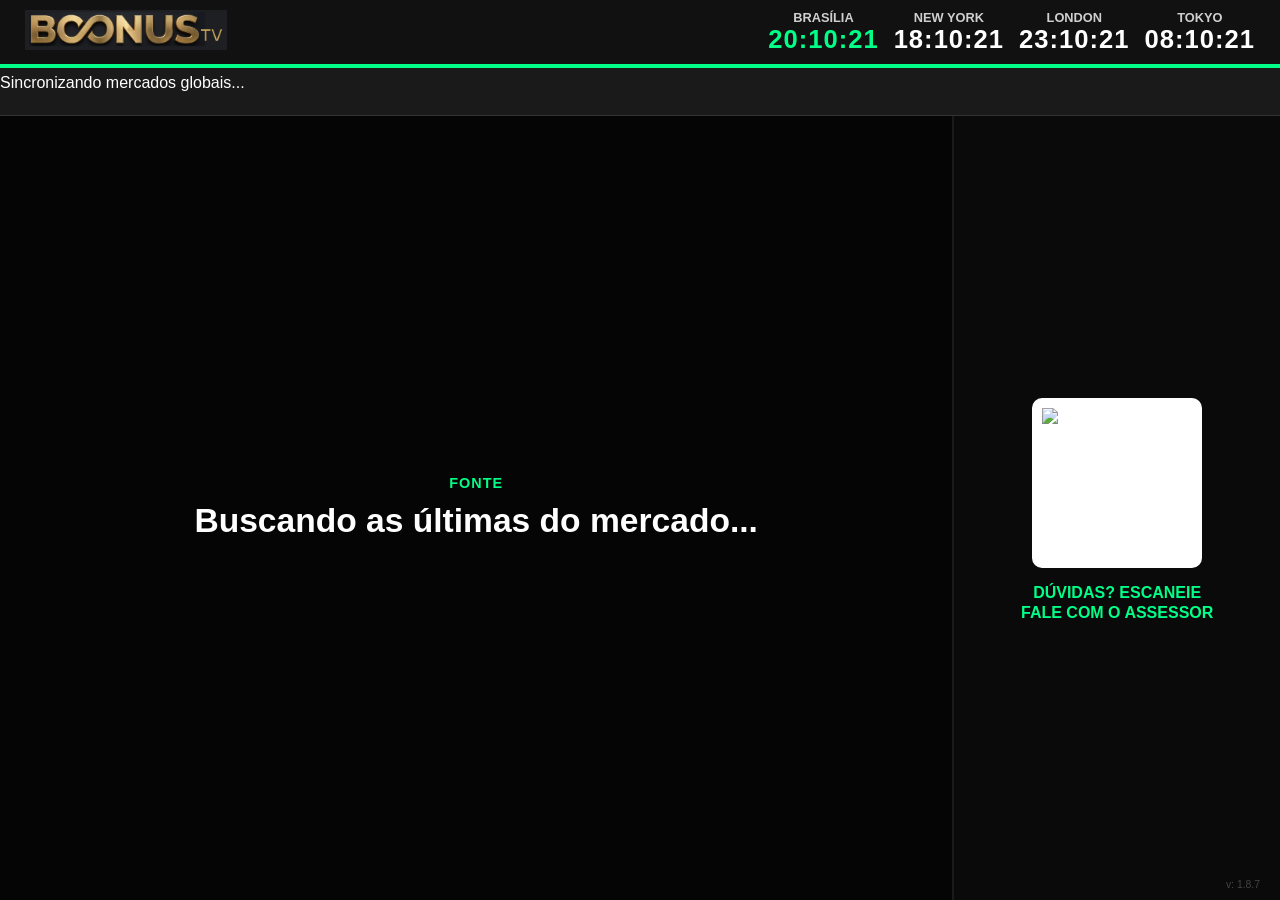
==== commit 029513de: "Update index.html" ====
--- a/index.html
+++ b/index.html
@@ -130,7 +130,6 @@
                 <h2 id="title-macro" style="color:var(--neon-color); margin-bottom:20px;">INDICADORES MACRO &amp; ÍNDICES</h2>
                 <div class="macro-grid">
                     <div class="card-column">
-                        <!-- IDs Adicionados para atualização automática -->
                         <div class="info-card"><h3>SELIC (META)</h3><div id="selic-val" class="info-val">---</div></div>
                         <div class="info-card"><h3>IPCA</h3><div id="ipca-val" class="info-val">---</div></div>
                         <div class="info-card"><h3>CDI ACUM.</h3><div id="cdi-val" class="info-val">---</div></div>
@@ -166,7 +165,7 @@
                 </div>
                 <div class="qr-text" id="qr-sidebar-text">DÚVIDAS? ESCANEIE<br>FALE COM O ASSESSOR</div>
             </div>
-            <div class="version-tag">v: 1.8.6</div>
+            <div class="version-tag">v: 1.8.7</div>
         </div>
     </div>
 
@@ -180,18 +179,14 @@
 
         let URL_OPORTUNIDADES = 'https://docs.google.com/spreadsheets/d/e/2PACX-1vQQea0VHfFg2M2BT0KdpN5uEnR_yIPpWD6ASnI8Zn4Ff_vVy0DoytjIh9ebHot-wWJeLoZ_eVg-L1YI/pub?gid=0&single=true&output=csv';
         let URL_RADAR = 'https://docs.google.com/spreadsheets/d/e/2PACX-1vQQea0VHfFg2M2BT0KdpN5uEnR_yIPpWD6ASnI8Zn4Ff_vVy0DoytjIh9ebHot-wWJeLoZ_eVg-L1YI/pub?gid=82167012&single=true&output=csv';
-        // URL da Matriz padrão
         let URL_MACRO = 'https://docs.google.com/spreadsheets/d/e/2PACX-1vRAOhT8trYO2BkjzBBZQsBdfuJSo5xA-3OljtFd9JkucbnDtC7J9komg3Glc0HlxUExTVqjapGeM3dY/pub?gid=327977986&single=true&output=csv';
         let URL_CONTADOR = ''; 
         
-        // --- ATENÇÃO: ARQUIVOS DA VERSÃO GENÉRICA ---
         let publiImages = ['publi1.mp4', 'publi2.png', 'publi3.png'];
 
         if (tenant === 'safra') {
             document.documentElement.style.setProperty('--neon-color', '#C29B0C'); 
             document.getElementById('header-logo').src = 'logo-safra.png';
-            
-            // --- ATENÇÃO: ARQUIVOS EXCLUSIVOS DO SAFRA ---
             publiImages = ['safra-publi1.png', 'safra-publi2.png', 'safra-publi3.png'];
             
             URL_OPORTUNIDADES = 'https://docs.google.com/spreadsheets/d/e/2PACX-1vRligWQ9c9JMzqTchd606jk1VGqTgpHjaQpEhqjMlG_3ecYbSZeuviFiFT6TAg9o7YmXdwRI16DI8cv/pub?gid=0&single=true&output=csv';
@@ -201,8 +196,6 @@
         } else if (tenant === 'btg') {
             document.documentElement.style.setProperty('--neon-color', '#00d2ff'); 
             document.getElementById('header-logo').src = 'logo-btg.png';
-            
-            // --- ATENÇÃO: ARQUIVOS EXCLUSIVOS DO BTG ---
             publiImages = ['btg-publi1.png', 'btg-publi2.png', 'btg-publi3.png'];
             
             URL_OPORTUNIDADES = 'https://docs.google.com/spreadsheets/d/e/2PACX-1vQPJE572HfEwmYWjjVAn3nE4mkP_YAzTM7UNad5sb8W1uZO7NsHQqZGY2AOTObqYDgc0f_oU0ulSL82/pub?gid=0&single=true&output=csv';
@@ -211,13 +204,13 @@
             URL_CONTADOR = 'https://script.google.com/macros/s/AKfycbwksLJPfO9YyRGHKDCA6TkOtdhc3f7vNjJNNZNWtwv_TXPMWKdnAuBCfIoART3TmscMxw/exec';
         } else if (tenant === 'darioporto') {
             // --- AMBIENTE EXCLUSIVO: GRUPO DARIO & PORTO ---
-            document.documentElement.style.setProperty('--neon-color', '#FFFFFF'); // Você pode alterar essa cor hexadecimal da identidade visual deles depois
+            document.documentElement.style.setProperty('--neon-color', '#FFFFFF'); 
+            
+            // Alterado de: logo-darioporto.png -> para: logo-darioporto.png?v=2 para quebrar o cache
             document.getElementById('header-logo').src = 'logo-darioporto.png?v=2';
             
-            // --- ATENÇÃO: ARQUIVOS EXCLUSIVOS DO DARIO & PORTO ---
             publiImages = ['dp-publi1.png', 'dp-publi2.png', 'dp-publi3.png'];
             
-            // Novos Links Dario & Porto inseridos
             URL_OPORTUNIDADES = 'https://docs.google.com/spreadsheets/d/e/2PACX-1vQFmc1NpRH8iG-TY9DPFcaLfDKpw-CNHI89vqPO_0JAJbjMnL3l3QS4hIHCzP58UDrFnNK6s0UqW8BO/pub?gid=0&single=true&output=csv';
             URL_RADAR = 'https://docs.google.com/spreadsheets/d/e/2PACX-1vQFmc1NpRH8iG-TY9DPFcaLfDKpw-CNHI89vqPO_0JAJbjMnL3l3QS4hIHCzP58UDrFnNK6s0UqW8BO/pub?gid=82167012&single=true&output=csv';
             URL_MACRO = 'https://docs.google.com/spreadsheets/d/e/2PACX-1vS9Pea0Jdg1zDprxm3RAgkOtDRH-2jT1LRSE1hncjxuTeqm9-B5rawgZok5iGRveEz3uGckx7PI3Ynh/pub?gid=327977986&single=true&output=csv';
@@ -234,7 +227,6 @@
             }
         }
 
-        // --- SISTEMA DE TELEMETRIA SILENCIOSA E GEOGRÁFICA ---
         async function registrarAcesso() {
             if (!URL_CONTADOR || URL_CONTADOR === '') return;
             try {
@@ -244,7 +236,6 @@
                 try {
                     const controller = new AbortController();
                     const timeoutId = setTimeout(() => controller.abort(), 3000);
-                    
                     const geoRes = await fetch('https://freeipapi.com/api/json', { signal: controller.signal });
                     clearTimeout(timeoutId);
                     
@@ -280,7 +271,6 @@
                 }
             }
 
-            // --- RELÓGIOS GLOBAIS ---
             function updateClocks() {
                 try {
                     const now = new Date();
@@ -293,7 +283,6 @@
             }
             setInterval(updateClocks, 1000); updateClocks();
 
-            // --- PARSER DE CSV ---
             function parseCSV(text) {
                 const lines = text.split(/\r?\n/).filter(line => line.trim() !== "");
                 return lines.map(line => {
@@ -314,7 +303,6 @@
                 });
             }
 
-            // --- QUADRO 1: OPORTUNIDADES DO DIA ---
             async function fetchOpportunities() {
                 try {
                     const response = await fetch(URL_OPORTUNIDADES + '&t=' + new Date().getTime());
@@ -350,7 +338,6 @@
                 } catch (e) {}
             }
 
-            // --- QUADRO 2: RADAR ECONÔMICO ---
             async function fetchAgenda() {
                 try {
                     const response = await fetch(URL_RADAR + '&t=' + new Date().getTime());
@@ -387,7 +374,6 @@
                 } catch (e) {}
             }
 
-            // --- QUADRO 3: ÍNDICES MACRO ---
             async function fetchMacro() {
                 try {
                     if (!URL_MACRO || URL_MACRO === '') return; 
@@ -405,7 +391,6 @@
                             
                             let valId = ''; let varId = ''; let isPercentOnly = false;
                             
-                            // Mapeamento dinâmico
                             if (indice.includes('IBOV')) { valId = 'ibov-val'; varId = 'ibov-var'; }
                             else if (indice.includes('S&P') || indice.includes('INX')) { valId = 'sp500-val'; varId = 'sp500-var'; }
                             else if (indice.includes('NASDAQ') || indice.includes('IXIC')) { valId = 'nasdaq-val'; varId = 'nasdaq-var'; }
@@ -431,7 +416,6 @@
                 } catch (e) {}
             }
 
-            // --- TICKER DE AÇÕES ---
             async function fetchBrapi() {
                 try {
                     const res = await fetch('https://brapi.dev/api/quote/list?sortBy=change&sortOrder=desc');
@@ -444,7 +428,6 @@
                 } catch(e) {}
             }
 
-            // --- CÂMBIO ---
             async function fetchAwesome() {
                 try {
                     const r = await fetch('https://economia.awesomeapi.com.br/last/USD-BRL,EUR-BRL,JPY-BRL,GBP-BRL');
@@ -460,7 +443,6 @@
                 } catch(e) {}
             }
 
-            // --- RSS NOTÍCIAS ---
             let newsList = [];
             async function fetchNews() {
                 const feeds = [
@@ -478,7 +460,6 @@
                 newsList.sort(() => Math.random() - 0.5);
             }
 
-            // --- INICIALIZAÇÃO E INTERVALOS ---
             registrarAcesso(); 
             fetchOpportunities(); fetchMacro(); fetchBrapi(); fetchAwesome(); fetchAgenda(); fetchNews();
             
@@ -489,7 +470,6 @@
             setInterval(fetchAgenda, 300000);         
             setInterval(fetchNews, 1800000);          
 
-            // Rotação Notícias
             let newsIdx = 0;
             setInterval(() => {
                 if(newsList.length && document.getElementById('block-news').style.display !== 'none'){
@@ -506,20 +486,16 @@
                 }
             }, 15000);
 
-            // ==========================================
-            // MOTOR DE ROTAÇÃO HÍBRIDO BLINDADO E PAUSA
-            // ==========================================
             const blocks = ['block-news', 'block-opps', 'block-publi', 'block-macro', 'block-agenda', 'block-coins'];
             let bIdx = 0; let pIdx = 0;
             let cycleTimeout;
             let pauseTimeout;
             let isPaused = false; 
 
-            // Fallback de erro no vídeo: Se o vídeo falhar, pule e evite tela preta infinita
             document.getElementById('publi-vid').addEventListener('error', function(e) {
                 console.warn("Vídeo não encontrado ou corrompido. Pulando tela.");
                 clearTimeout(cycleTimeout);
-                cycle(); // Força a rotação imediata
+                cycle(); 
             });
 
             function cycle() {
@@ -529,8 +505,6 @@
                     
                     setTimeout(() => {
                         cur.style.display = 'none';
-                        
-                        // Reseta o player de vídeo ao sair da tela de anúncios
                         if(blocks[bIdx] === 'block-publi') {
                             document.getElementById('publi-vid').pause();
                         }
@@ -538,7 +512,6 @@
                         bIdx = (bIdx + 1) % blocks.length;
                         const nxt = document.getElementById(blocks[bIdx]);
                         
-                        // MOTOR HÍBRIDO DE INJEÇÃO REVISADO
                         if(blocks[bIdx] === 'block-publi') {
                             const imgPubli = document.getElementById('publi-img');
                             const vidPubli = document.getElementById('publi-vid');
@@ -548,7 +521,6 @@
                                 imgPubli.style.display = 'none';
                                 vidPubli.style.display = 'block';
                                 
-                                // BLINDAGEM DE SEGUNDA ORDEM: Vídeos não usam cache-busting (?v=)
                                 if (vidPubli.getAttribute('src') !== currentMedia) {
                                     vidPubli.src = currentMedia;
                                     vidPubli.load(); 
@@ -558,7 +530,6 @@
                                 if (playPromise !== undefined) {
                                     playPromise.catch(error => {
                                         console.log("Falha no Autoplay:", error);
-                                        // A tela ainda fica visível, mas a tag de fallback 'error' resolve 404
                                     });
                                 }
                                 
@@ -582,7 +553,6 @@
             
             cycleTimeout = setTimeout(cycle, 60000);
 
-            // Ação: Toggle Pause
             const contentArea = document.getElementById('interactive-area');
             const pauseIndicator = document.getElementById('pause-indicator');
 
@@ -613,9 +583,6 @@
                 }
             });
 
-            // ==========================================
-            // MOTOR WAKE LOCK (TELA SEMPRE LIGADA)
-            // ==========================================
             let wakeLock = null;
             async function requestWakeLock() {
                 try {
@@ -624,16 +591,10 @@
                     }
                 } catch (err) {}
             }
-            
-            // Tenta ativar logo na abertura
             requestWakeLock();
-            
-            // Reativa por clique (caso o navegador exija interação prévia)
             document.addEventListener('click', function() { 
                 if (!wakeLock) requestWakeLock(); 
             }, { once: true });
-            
-            // Reativa caso o usuário minimize a janela e volte
             document.addEventListener('visibilitychange', function() { 
                 if (wakeLock !== null && document.visibilityState === 'visible') {
                     requestWakeLock(); 
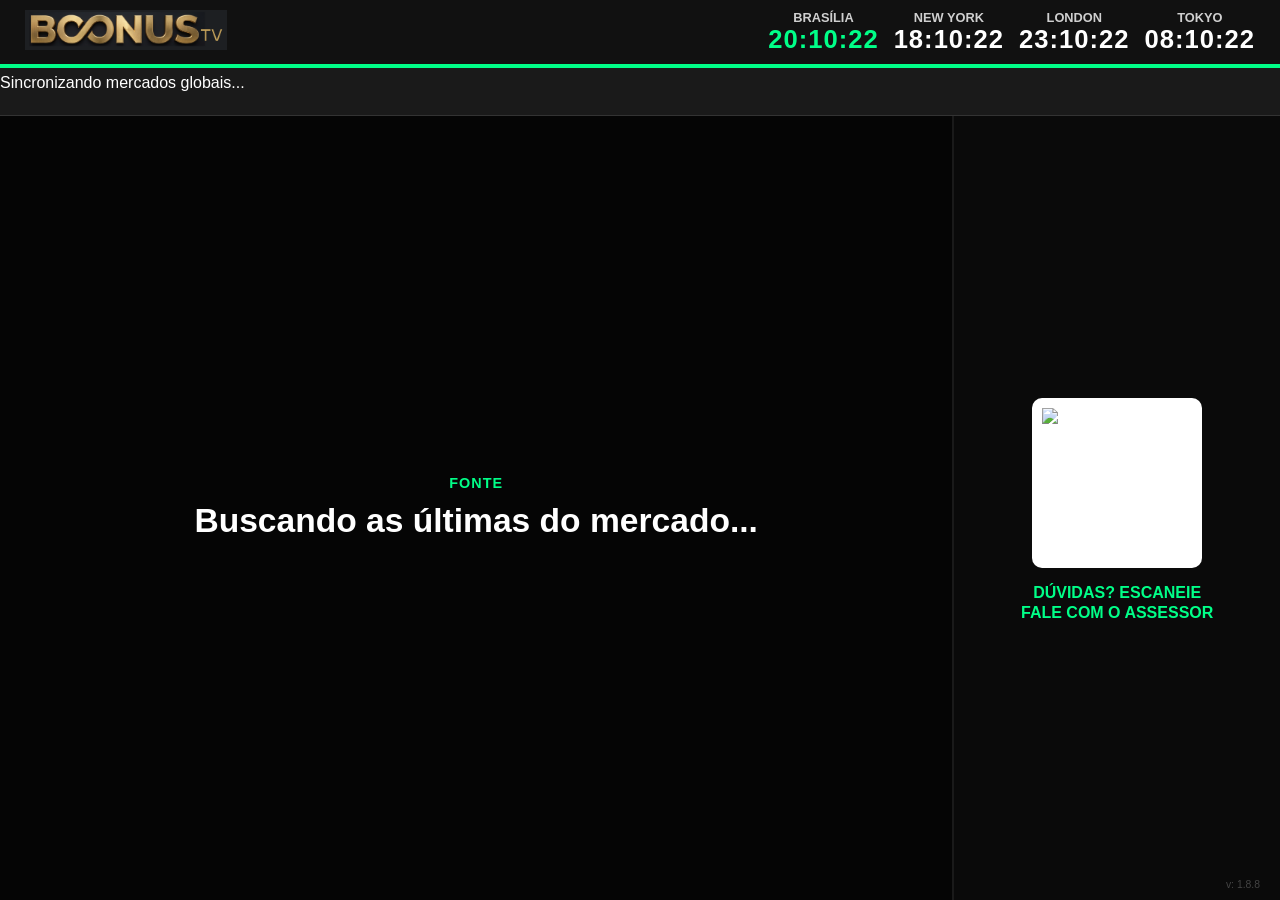
==== commit 4a0a9117: "Update index.html" ====
--- a/index.html
+++ b/index.html
@@ -161,11 +161,12 @@
         <div class="sidebar-qr" onclick="toggleFullScreen()">
             <div class="qr-section">
                 <div class="qr-box">
-                    <img src="https://api.qrserver.com/v1/create-qr-code/?size=150x150&data=https://wa.me/5521981976661" alt="QR Code">
+                    <!-- ID adicionado ao QR Code para permitir atualização dinâmica -->
+                    <img id="qr-sidebar-img" src="https://api.qrserver.com/v1/create-qr-code/?size=150x150&data=https://wa.me/5521981976661" alt="QR Code">
                 </div>
                 <div class="qr-text" id="qr-sidebar-text">DÚVIDAS? ESCANEIE<br>FALE COM O ASSESSOR</div>
             </div>
-            <div class="version-tag">v: 1.8.7</div>
+            <div class="version-tag">v: 1.8.8</div>
         </div>
     </div>
 
@@ -206,8 +207,10 @@
             // --- AMBIENTE EXCLUSIVO: GRUPO DARIO & PORTO ---
             document.documentElement.style.setProperty('--neon-color', '#FFFFFF'); 
             
-            // Alterado de: logo-darioporto.png -> para: logo-darioporto.png?v=2 para quebrar o cache
             document.getElementById('header-logo').src = 'logo-darioporto.png?v=2';
+            
+            // NOVO: Altera o QR Code especificamente para o número de WhatsApp do Dario & Porto
+            document.getElementById('qr-sidebar-img').src = 'https://api.qrserver.com/v1/create-qr-code/?size=150x150&data=https://wa.me/5521971213845';
             
             publiImages = ['dp-publi1.png', 'dp-publi2.png', 'dp-publi3.png'];
             
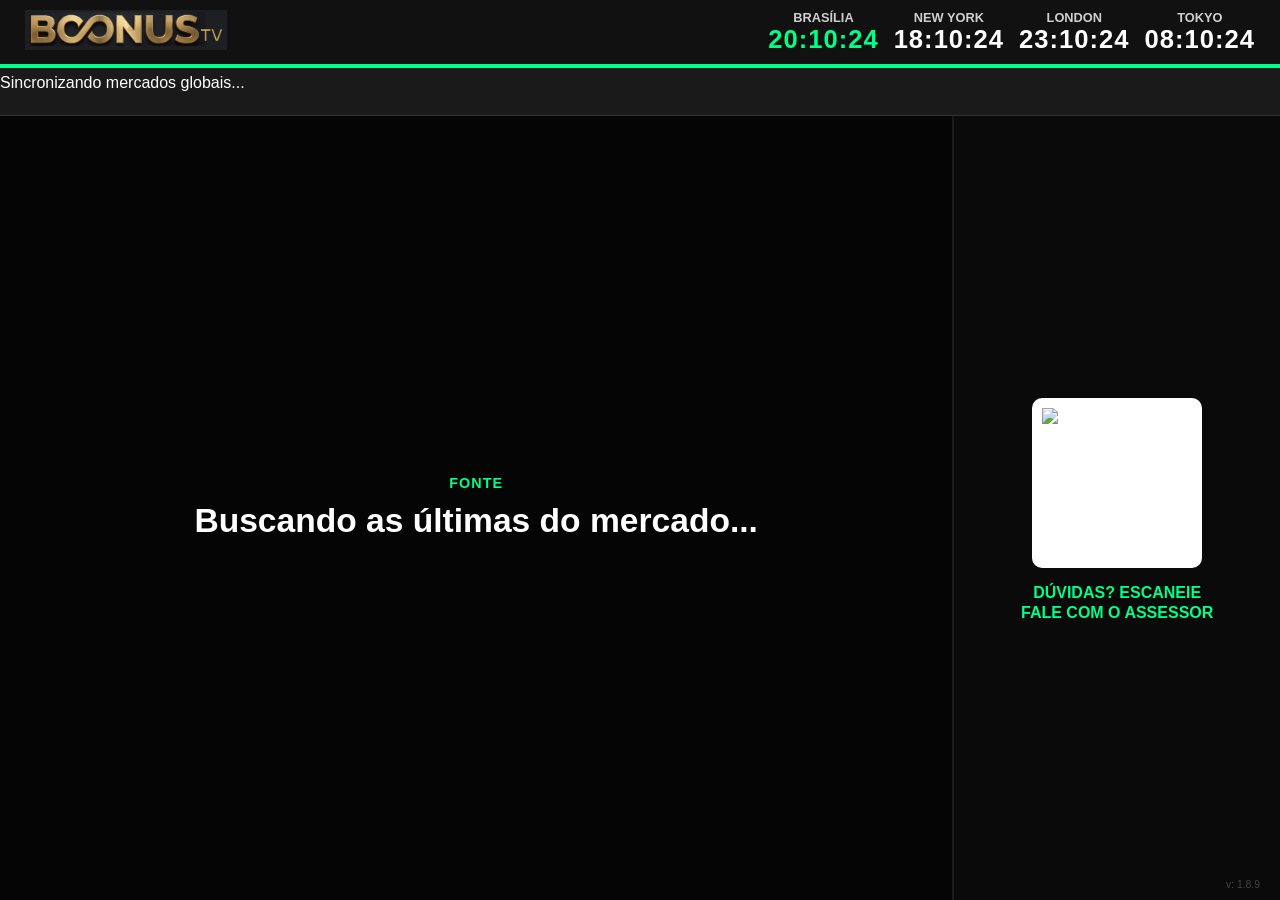
==== commit 63997b52: "Update index.html" ====
--- a/index.html
+++ b/index.html
@@ -93,7 +93,8 @@
 <body>
 
     <div class="header">
-        <div class="logo"><img id="header-logo" src="logo.png" alt="Logo" onerror="this.style.display='none'"></div>
+        <!-- Correção Mobile: Removido o onerror que escondia a imagem durante o carregamento 3G/4G -->
+        <div class="logo"><img id="header-logo" src="logo.png" alt="Logo"></div>
         <div class="clocks-container">
             <div class="clock-box"><div class="label">Brasília</div><div id="br-time" class="time">--:--:--</div></div>
             <div class="clock-box"><div class="label">New York</div><div id="ny-time" class="time">--:--:--</div></div>
@@ -161,12 +162,11 @@
         <div class="sidebar-qr" onclick="toggleFullScreen()">
             <div class="qr-section">
                 <div class="qr-box">
-                    <!-- ID adicionado ao QR Code para permitir atualização dinâmica -->
                     <img id="qr-sidebar-img" src="https://api.qrserver.com/v1/create-qr-code/?size=150x150&data=https://wa.me/5521981976661" alt="QR Code">
                 </div>
                 <div class="qr-text" id="qr-sidebar-text">DÚVIDAS? ESCANEIE<br>FALE COM O ASSESSOR</div>
             </div>
-            <div class="version-tag">v: 1.8.8</div>
+            <div class="version-tag">v: 1.8.9</div>
         </div>
     </div>
 
@@ -187,33 +187,38 @@
 
         if (tenant === 'safra') {
             document.documentElement.style.setProperty('--neon-color', '#C29B0C'); 
-            document.getElementById('header-logo').src = 'logo-safra.png';
+            const logoEl = document.getElementById('header-logo');
+            logoEl.src = 'logo-safra.png';
+            logoEl.style.display = 'block'; // Força a exibição da logo no mobile
+            
             publiImages = ['safra-publi1.png', 'safra-publi2.png', 'safra-publi3.png'];
-            
             URL_OPORTUNIDADES = 'https://docs.google.com/spreadsheets/d/e/2PACX-1vRligWQ9c9JMzqTchd606jk1VGqTgpHjaQpEhqjMlG_3ecYbSZeuviFiFT6TAg9o7YmXdwRI16DI8cv/pub?gid=0&single=true&output=csv';
             URL_RADAR = 'https://docs.google.com/spreadsheets/d/e/2PACX-1vRligWQ9c9JMzqTchd606jk1VGqTgpHjaQpEhqjMlG_3ecYbSZeuviFiFT6TAg9o7YmXdwRI16DI8cv/pub?gid=82167012&single=true&output=csv';
             URL_MACRO = 'https://docs.google.com/spreadsheets/d/e/2PACX-1vRligWQ9c9JMzqTchd606jk1VGqTgpHjaQpEhqjMlG_3ecYbSZeuviFiFT6TAg9o7YmXdwRI16DI8cv/pub?gid=327977986&single=true&output=csv';
             URL_CONTADOR = 'https://script.google.com/macros/s/AKfycbzI8HxET-dGKkV5jcrAYxH7xcG2SjCJdfugrW0_1y4t8_Gil0rKjxjnt8R-oFEV27I6IQ/exec';
+            
         } else if (tenant === 'btg') {
             document.documentElement.style.setProperty('--neon-color', '#00d2ff'); 
-            document.getElementById('header-logo').src = 'logo-btg.png';
+            const logoEl = document.getElementById('header-logo');
+            logoEl.src = 'logo-btg.png';
+            logoEl.style.display = 'block'; // Força a exibição da logo no mobile
+            
             publiImages = ['btg-publi1.png', 'btg-publi2.png', 'btg-publi3.png'];
-            
             URL_OPORTUNIDADES = 'https://docs.google.com/spreadsheets/d/e/2PACX-1vQPJE572HfEwmYWjjVAn3nE4mkP_YAzTM7UNad5sb8W1uZO7NsHQqZGY2AOTObqYDgc0f_oU0ulSL82/pub?gid=0&single=true&output=csv';
             URL_RADAR = 'https://docs.google.com/spreadsheets/d/e/2PACX-1vQPJE572HfEwmYWjjVAn3nE4mkP_YAzTM7UNad5sb8W1uZO7NsHQqZGY2AOTObqYDgc0f_oU0ulSL82/pub?gid=82167012&single=true&output=csv';
             URL_MACRO = 'https://docs.google.com/spreadsheets/d/e/2PACX-1vQPJE572HfEwmYWjjVAn3nE4mkP_YAzTM7UNad5sb8W1uZO7NsHQqZGY2AOTObqYDgc0f_oU0ulSL82/pub?gid=327977986&single=true&output=csv';
             URL_CONTADOR = 'https://script.google.com/macros/s/AKfycbwksLJPfO9YyRGHKDCA6TkOtdhc3f7vNjJNNZNWtwv_TXPMWKdnAuBCfIoART3TmscMxw/exec';
+            
         } else if (tenant === 'darioporto') {
-            // --- AMBIENTE EXCLUSIVO: GRUPO DARIO & PORTO ---
             document.documentElement.style.setProperty('--neon-color', '#FFFFFF'); 
             
-            document.getElementById('header-logo').src = 'logo-darioporto.png?v=2';
-            
-            // NOVO: Altera o QR Code especificamente para o número de WhatsApp do Dario & Porto
+            const logoEl = document.getElementById('header-logo');
+            logoEl.src = 'logo-darioporto.png?v=2';
+            logoEl.style.display = 'block'; // Força a exibição da logo no mobile
+            
             document.getElementById('qr-sidebar-img').src = 'https://api.qrserver.com/v1/create-qr-code/?size=150x150&data=https://wa.me/5521971213845';
             
             publiImages = ['dp-publi1.png', 'dp-publi2.png', 'dp-publi3.png'];
-            
             URL_OPORTUNIDADES = 'https://docs.google.com/spreadsheets/d/e/2PACX-1vQFmc1NpRH8iG-TY9DPFcaLfDKpw-CNHI89vqPO_0JAJbjMnL3l3QS4hIHCzP58UDrFnNK6s0UqW8BO/pub?gid=0&single=true&output=csv';
             URL_RADAR = 'https://docs.google.com/spreadsheets/d/e/2PACX-1vQFmc1NpRH8iG-TY9DPFcaLfDKpw-CNHI89vqPO_0JAJbjMnL3l3QS4hIHCzP58UDrFnNK6s0UqW8BO/pub?gid=82167012&single=true&output=csv';
             URL_MACRO = 'https://docs.google.com/spreadsheets/d/e/2PACX-1vS9Pea0Jdg1zDprxm3RAgkOtDRH-2jT1LRSE1hncjxuTeqm9-B5rawgZok5iGRveEz3uGckx7PI3Ynh/pub?gid=327977986&single=true&output=csv';
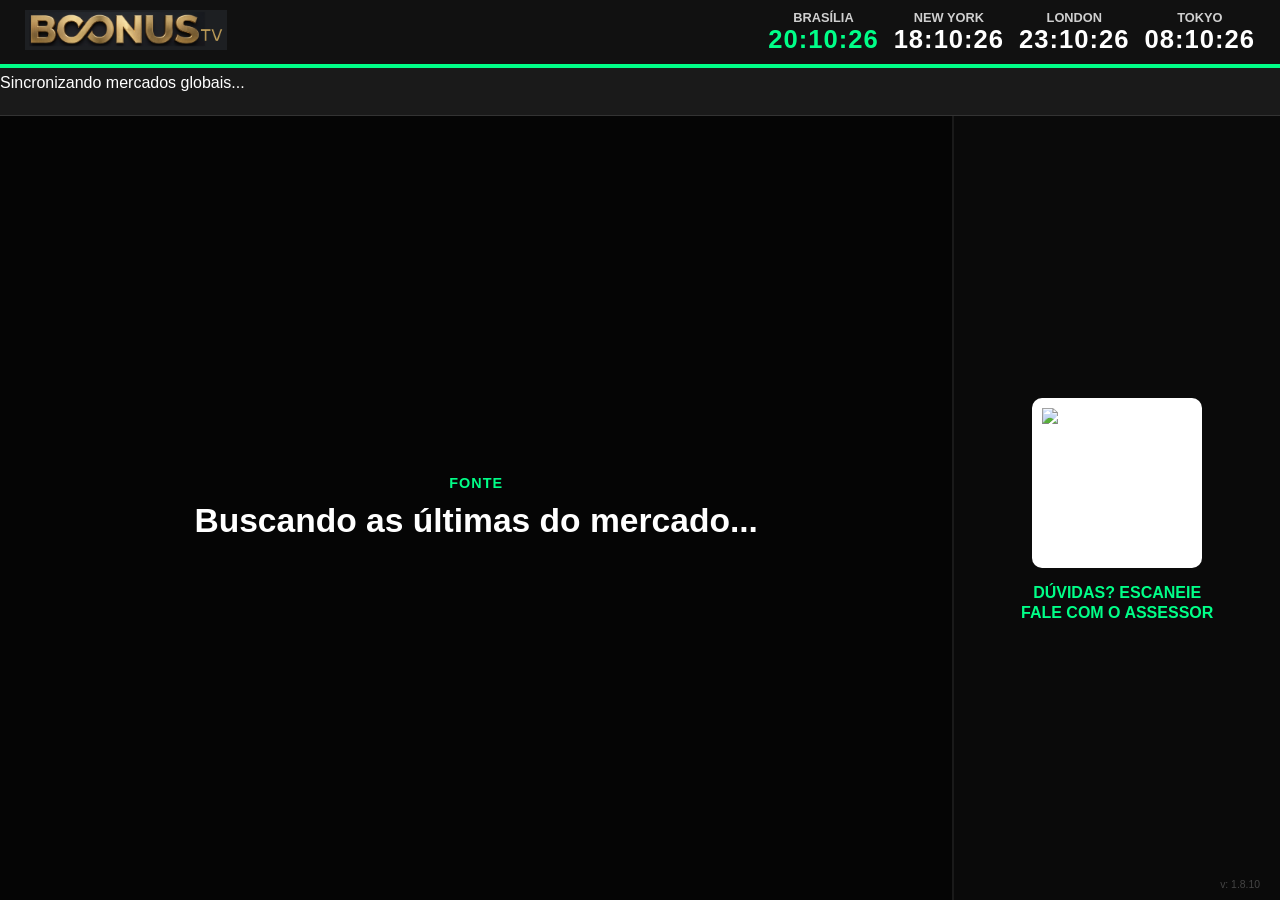
==== commit d874096a: "Update index.html" ====
--- a/index.html
+++ b/index.html
@@ -93,7 +93,6 @@
 <body>
 
     <div class="header">
-        <!-- Correção Mobile: Removido o onerror que escondia a imagem durante o carregamento 3G/4G -->
         <div class="logo"><img id="header-logo" src="logo.png" alt="Logo"></div>
         <div class="clocks-container">
             <div class="clock-box"><div class="label">Brasília</div><div id="br-time" class="time">--:--:--</div></div>
@@ -162,11 +161,12 @@
         <div class="sidebar-qr" onclick="toggleFullScreen()">
             <div class="qr-section">
                 <div class="qr-box">
-                    <img id="qr-sidebar-img" src="https://api.qrserver.com/v1/create-qr-code/?size=150x150&data=https://wa.me/5521981976661" alt="QR Code">
+                    <!-- QR Code atualizado apontando para o e-mail -->
+                    <img id="qr-sidebar-img" src="https://api.qrserver.com/v1/create-qr-code/?size=150x150&data=mailto:contato@boonus.app.br" alt="QR Code">
                 </div>
                 <div class="qr-text" id="qr-sidebar-text">DÚVIDAS? ESCANEIE<br>FALE COM O ASSESSOR</div>
             </div>
-            <div class="version-tag">v: 1.8.9</div>
+            <div class="version-tag">v: 1.8.10</div>
         </div>
     </div>
 
@@ -189,7 +189,7 @@
             document.documentElement.style.setProperty('--neon-color', '#C29B0C'); 
             const logoEl = document.getElementById('header-logo');
             logoEl.src = 'logo-safra.png';
-            logoEl.style.display = 'block'; // Força a exibição da logo no mobile
+            logoEl.style.display = 'block'; 
             
             publiImages = ['safra-publi1.png', 'safra-publi2.png', 'safra-publi3.png'];
             URL_OPORTUNIDADES = 'https://docs.google.com/spreadsheets/d/e/2PACX-1vRligWQ9c9JMzqTchd606jk1VGqTgpHjaQpEhqjMlG_3ecYbSZeuviFiFT6TAg9o7YmXdwRI16DI8cv/pub?gid=0&single=true&output=csv';
@@ -201,7 +201,7 @@
             document.documentElement.style.setProperty('--neon-color', '#00d2ff'); 
             const logoEl = document.getElementById('header-logo');
             logoEl.src = 'logo-btg.png';
-            logoEl.style.display = 'block'; // Força a exibição da logo no mobile
+            logoEl.style.display = 'block'; 
             
             publiImages = ['btg-publi1.png', 'btg-publi2.png', 'btg-publi3.png'];
             URL_OPORTUNIDADES = 'https://docs.google.com/spreadsheets/d/e/2PACX-1vQPJE572HfEwmYWjjVAn3nE4mkP_YAzTM7UNad5sb8W1uZO7NsHQqZGY2AOTObqYDgc0f_oU0ulSL82/pub?gid=0&single=true&output=csv';
@@ -214,7 +214,7 @@
             
             const logoEl = document.getElementById('header-logo');
             logoEl.src = 'logo-darioporto.png?v=2';
-            logoEl.style.display = 'block'; // Força a exibição da logo no mobile
+            logoEl.style.display = 'block'; 
             
             document.getElementById('qr-sidebar-img').src = 'https://api.qrserver.com/v1/create-qr-code/?size=150x150&data=https://wa.me/5521971213845';
             
